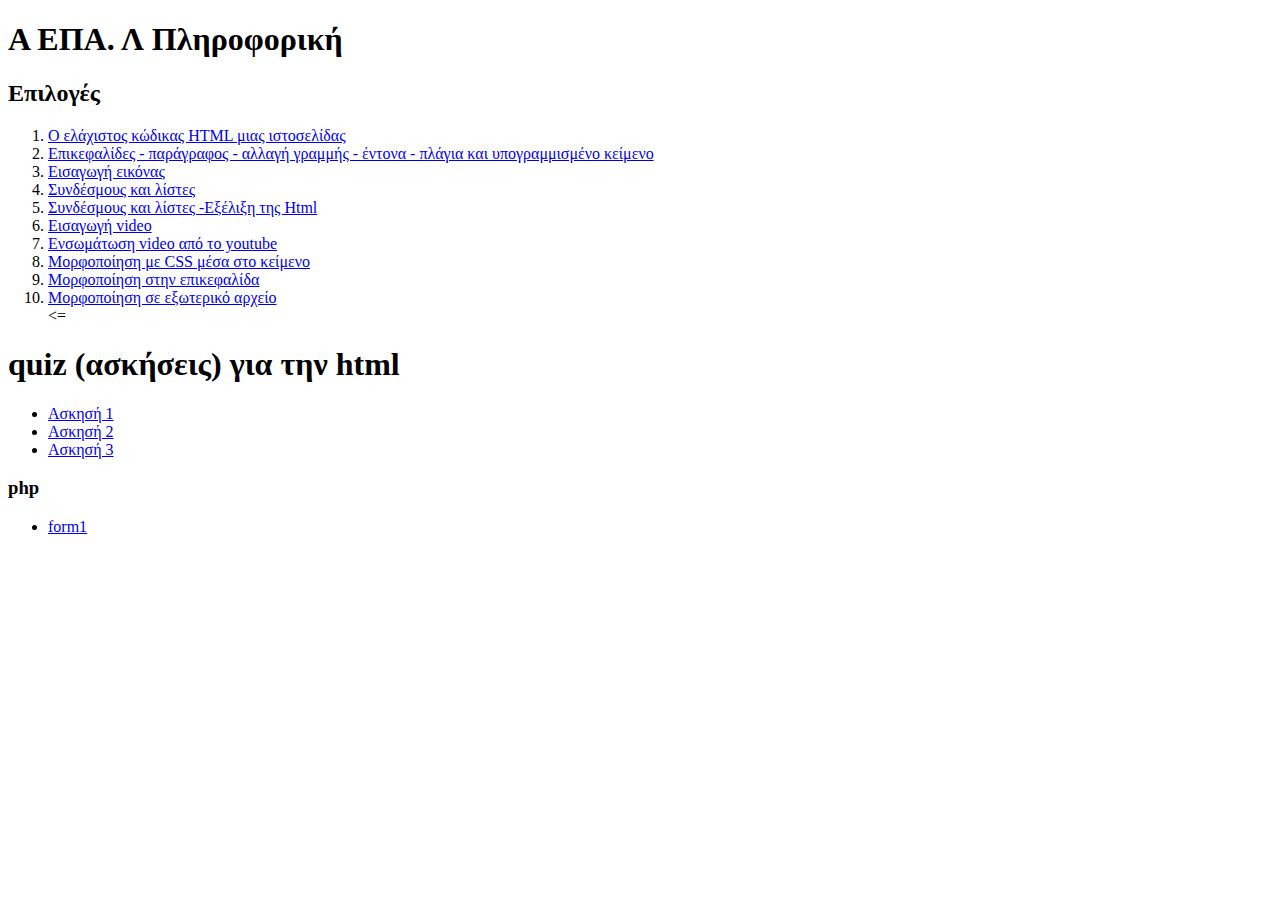
==== index.html @ e3bb04b4 "Πρώτη έκδοση 7-2-2024" ====
<!DOCTYPE html>
<html lang="en">
<head>
  <title> A ΕΠΑ. Λ Πληροφορική  Κεντρική Σελίδα </title>
  <meta charset="utf-8">
  
</head>
<body>
<h1> A ΕΠΑ. Λ Πληροφορική  </h1>

  <h2>  Επιλογές  </h2>
  <ol>
  <li>  <a href="p01.html"> Ο ελάχιστος κώδικας HTML μιας ιστοσελίδας   </a> </li>
  <li>  <a href="p02.html">  Επικεφαλίδες - παράγραφος - αλλαγή γραμμής - έντονα - πλάγια και υπογραμμισμένο  κείμενο    </a></li>
  <li>  <a href="p03.html">  Εισαγωγή εικόνας     </a></li>
  <li>  <a href="p04.html">  Συνδέσμους και λίστες    </a></li>
  <li> <a href="p04v.html">  Συνδέσμους και λίστες -Εξέλιξη της Html   </a></li>
   <li>  <a href="p05.html">  Εισαγωγή video   </a></li>
    <li>  <a href="p06.html">  Ενσωμάτωση video από το youtube    </a></li>
	<li>  <a href="p07.html">  Μορφοποίηση με CSS μέσα στο κείμενο    </a></li>
    <li>  <a href="p08.html">  Μορφοποίηση στην επικεφαλίδα  </a></li>
  	<li>  <a href="p09.html">  Μορφοποίηση σε εξωτερικό αρχείο  </a></li>
	<=
  </ol>
 <h1>  quiz (ασκήσεις)  για την html   </h1>
 <ul>
   <li>  <a href="ask1.htm"> Ασκησή 1    </a> </li> 
    <li>  <a href="ask2.htm"> Ασκησή 2    </a> </li> 
   <li>  <a href="ask3.htm"> Ασκησή 3   </a> </li> 
    
 </ul>
 
 
<h3> php   </h3>
<ul>


<li> <a href="form1.html" >  form1   </a> </li>
</ul>

</body>
</html>
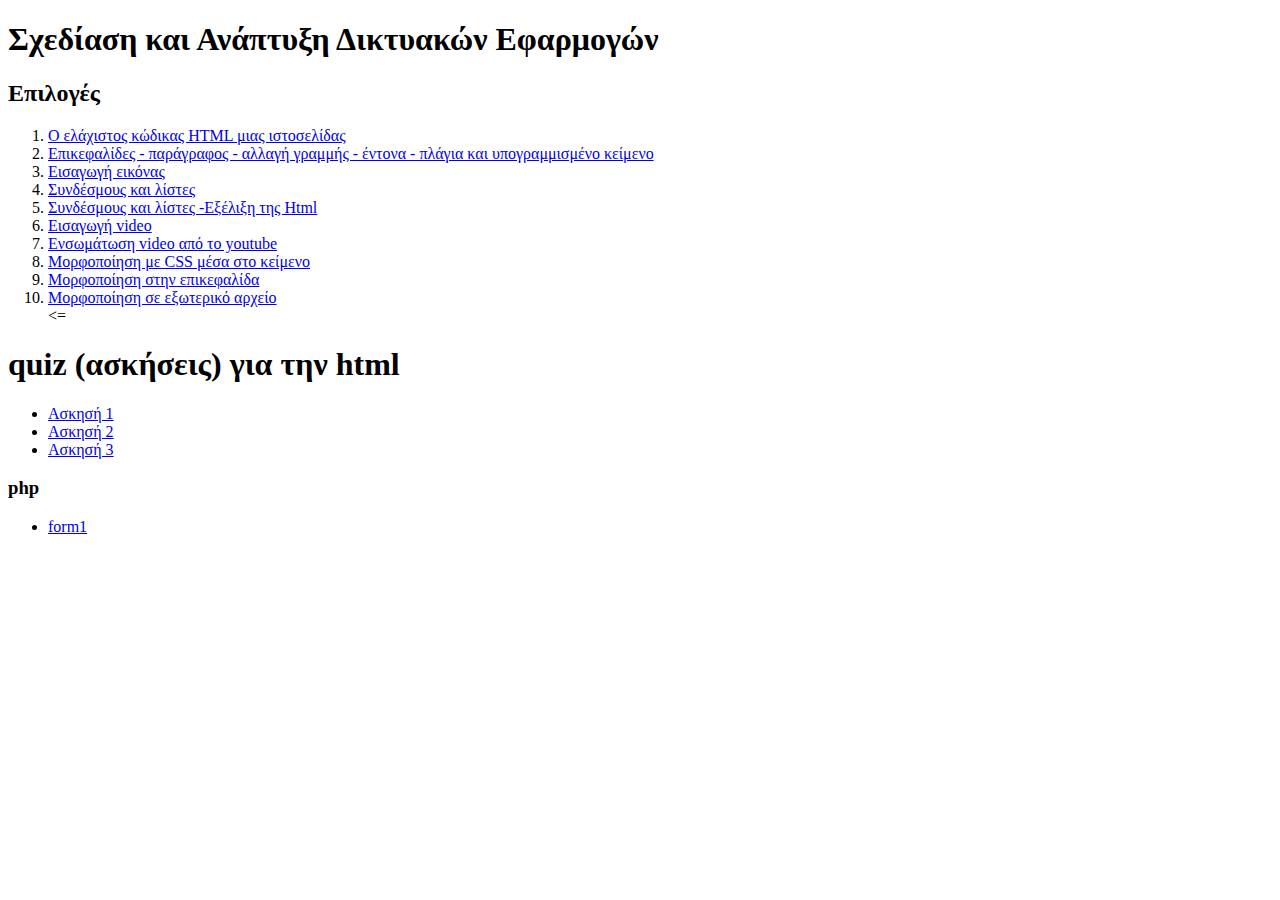
==== commit ab97eafa: "Αλλαγή στο index" ====
--- a/index.html
+++ b/index.html
@@ -6,7 +6,7 @@
   
 </head>
 <body>
-<h1> A ΕΠΑ. Λ Πληροφορική  </h1>
+<h1> Σχεδίαση και Ανάπτυξη Δικτυακών Εφαρμογών  </h1>
 
   <h2>  Επιλογές  </h2>
   <ol>
